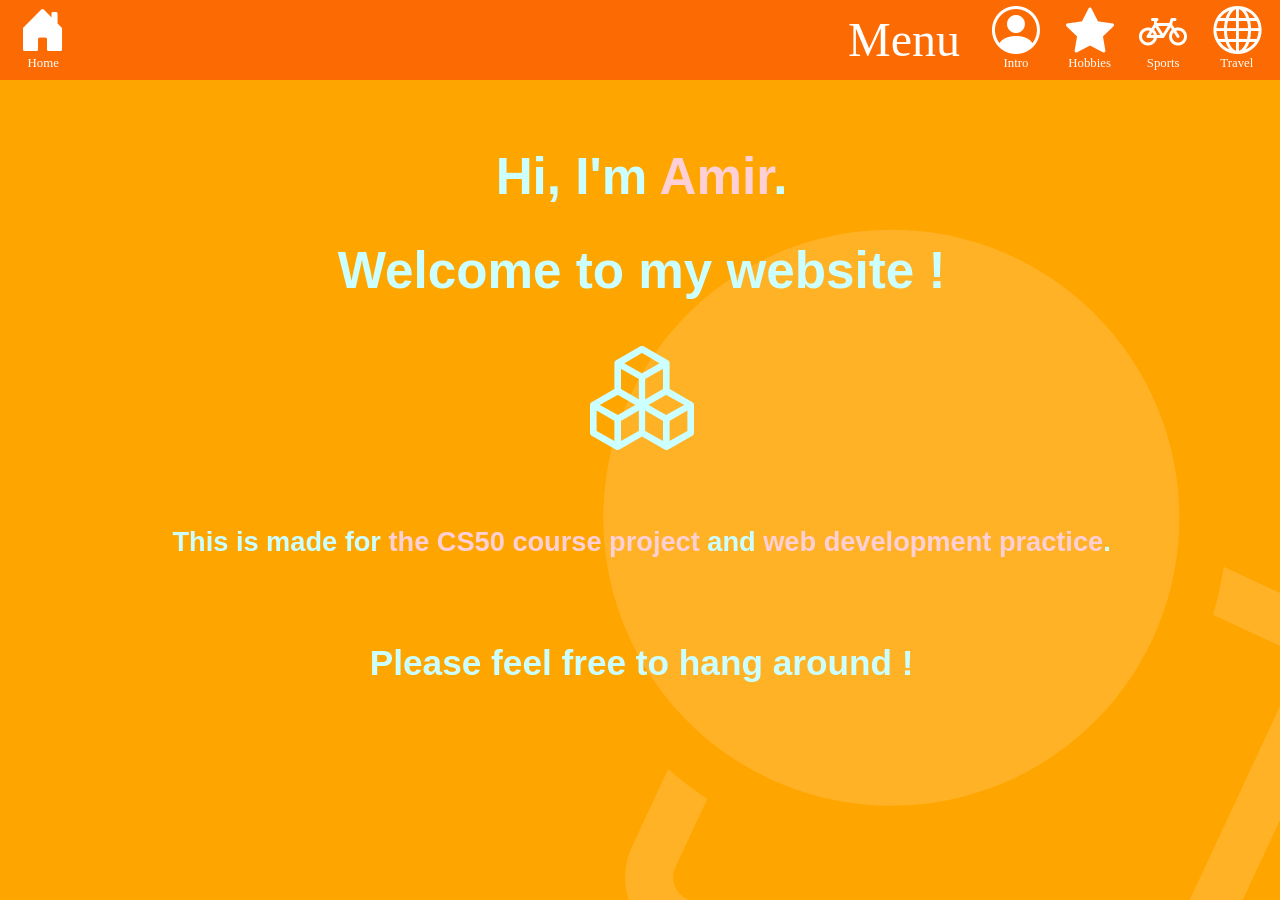
==== index.html @ 79466139 "Add files via upload" ====
<!DOCTYPE html>

<html lang="en">
    <head>

        <meta name="viewport" content="width=device-width, initial-scale=1.0", shrink-to-fit=no>

        <link rel="stylesheet" href="https://cdn.jsdelivr.net/npm/bootstrap@4.5.3/dist/css/bootstrap.min.css" integrity="sha384-TX8t27EcRE3e/ihU7zmQxVncDAy5uIKz4rEkgIXeMed4M0jlfIDPvg6uqKI2xXr2" crossorigin="anonymous">
        <script src="https://code.jquery.com/jquery-3.5.1.slim.min.js" integrity="sha384-DfXdz2htPH0lsSSs5nCTpuj/zy4C+OGpamoFVy38MVBnE+IbbVYUew+OrCXaRkfj" crossorigin="anonymous"></script>
        <script src="https://cdn.jsdelivr.net/npm/bootstrap@4.5.3/dist/js/bootstrap.bundle.min.js" integrity="sha384-ho+j7jyWK8fNQe+A12Hb8AhRq26LrZ/JpcUGGOn+Y7RsweNrtN/tE3MoK7ZeZDyx" crossorigin="anonymous"></script>
        <link rel="stylesheet" href="https://cdn.jsdelivr.net/npm/bootstrap-icons@1.7.2/font/bootstrap-icons.css">

        <link href="css/menubar.css" rel="stylesheet">
        <link href="css/background.css" rel="stylesheet">
        <link href="styles.css" rel="stylesheet">

        <title>My Webpage - Home</title>

    </head>
    <body>

        <input type="checkbox" name="" id="menu_control">

        <div class="header">

            <a href="index.html" class="home">
                <div class="bi bi-house-door-fill"></div>
                <div class="text">Home</div>
            </a>

            <label for="menu_control" class="menu_btn">
                <div class="bi bi-menu-button-wide-fill"></div>
            </label>

            <nav class="menu">

                <a href="html/intro.html" class="intro">
                    <div class="bi bi-person-circle"></div>
                    <div class="text">Intro</div>
                </a>

                <a href="html/hobbies.html" class="hobbies">
                    <div class="bi bi-star-fill"></div>
                    <div class="text">Hobbies</div>
                </a>

                <a href="html/sports.html" class="sports">
                    <div class="bi bi-bicycle"></div>
                    <div class="text">Sports</div>
                </a>

                <a href="html/travel.html" class="travel">
                    <div class="bi bi-globe"></div>
                    <div class="text">Travel</div>
                </a>

                <label class="menu_bottom">
                    <div class="bi bi-mask"></div>
                    <div class="menu_text">Menu</div>
                </label>

            </nav>
        </div>


        <!-- Checkbox needs to be above the object which will be activated -->
        <input type="checkbox" id="background_control">

        <div class="background">

            <div class="background_1"></div>

            <div class="background_2">

                <svg fill="#fff" width="60vw" height="85vh" class="bi bi-circle-square"
                viewBox="-5 0 16 16" preserveAspectRatio="xMinYMin slice">
                    <path d="M0 6a6 6 0 1 1 12 0A6 6 0 0 1 0 6z"/>
                    <path d="M12.93 5h1.57a.5.5 0 0 1 .5.5v9a.5.5 0 0 1-.5.5h-9a.5.5
                            0 0 1-.5-.5v-1.57a6.953 6.953 0 0 1-1-.22v1.79A1.5 1.5 0
                            0 0 5.5 16h9a1.5 1.5 0 0 0 1.5-1.5v-9A1.5 1.5 0 0 0 14.5
                            4h-1.79c.097.324.17.658.22 1z"/>
                </svg>

            </div>
        </div>


        <div class="content">

            <p class="greet_1">
                Hi, I'm <span>Amir</span>.
            </p>

            <p class="greet_2">
                Welcome to my website !
            </p>

            <label for="background_control" class="icon">
                <div class="bi bi-boxes"></div>
            </label>

            <p class="greet_3">
                This is made for
                <a href="https://cs50.harvard.edu/x/2023/psets/8/homepage/" class="cs50" target="_blank">the CS50 course project</a>
                and <span>web development practice</span>.
            </p>

            <p class="greet_4">
                Please feel free to hang around !
            </p>

        </div>

    </body>
</html>
---- css/menubar.css ----
html{
    margin: 0;
    padding: 0;
    list-style: none;
    overflow: hidden;
}

    #menu_control{
        position: absolute;
        display: none;
    }

    #menu_control:checked ~ .header .menu{
        left: 0;
        transition: .5s;
    }

    #menu_control:checked ~ .header .menu_btn{
        color: yellow;
        transition: .5s;
    }

    .header{
        height: 5rem;
        background-color: #fc6a03;
        position: relative;
        display: flex;
        align-items: center;
        z-index: 10;
    }

        .home{
            color: #fff;
            position: absolute;
            left: 1.2rem;

            /* Vertical center method 2:
            position: absolute;
            top: 0;
            bottom: 0;
            margin: auto;*/
        }

        .home:hover{
            color: yellow;
            transition: .5s;
            text-decoration: none;
        }

            .home .bi{
                font-size: 3rem;
                display: flex;
                justify-content: center;
                align-items: center;
            }

            .home .text{
                height: 1.2rem;
                font-size: 0.8rem;
                font-family: Impact;
                display: flex;
                justify-content: center;
                align-items: center;

                /* Adjust box size for height alignment:
                height: 1.2rem;*/
            }

        .menu_btn{
            height: 3rem;
            color: #fff;
            position: absolute;
            top: 0;
            bottom: 0;
            margin: auto;
            right: 1.2rem;
        }

            .menu_btn .bi{
                font-size: 3rem;
                display: flex;
                justify-content: center;
                align-items: center;
            }

        .menu{
            position: absolute;
            top: 5rem;
            width: 40%;
            height: calc(100vh - 5rem);
            background-color: #031029;
            left: -100%;
            overflow-x: auto;
            overflow-y: scroll;

            /* Scroll bar spacing and styling*/
            -webkit-mask-image: linear-gradient(to top, transparent 100vh,
                                black calc(20000px - 100vh)),
                                linear-gradient(to left, transparent 0.2rem, black 0.2rem);
            -webkit-mask-size: 100% 20000px;
            -webkit-mask-position: left bottom;
            transition: all .5s, mask-position .3s, -webkit-mask-position .3s;
        }

            .menu:hover {
              -webkit-mask-position: left top;
            }

            .menu::-webkit-scrollbar {
                width: 0.2rem;
                height: 0.2rem;
            }

            .menu::-webkit-scrollbar-track {
                background: #303030;
            }

            .menu::-webkit-scrollbar-thumb {
                background-color: #707070;
                border-radius: 3.2rem;
            }

            .menu::-webkit-scrollbar-thumb:hover {
                background-color: #bcbcbc;
            }


            .menu a{
                display: flex;
                flex-direction: row;
                color: #fff;
                padding: 0.8rem 0 0.8rem 1.2rem;
                border-bottom: 2px solid #037fff;
            }

            .menu .intro{
                border-top: 2px solid #037fff;
            }

            .menu a:hover{
                color: yellow;
                transition: .5s;
                text-decoration: none;
            }

                .menu a .bi{
                    font-size: 3rem;
                    display: flex;
                    justify-content: center;
                    align-items: center;
                }

                .menu .text{
                    padding-left: 0.6rem;
                    font-size: 1rem;
                    flex-grow: 1;
                    font-family: Impact;
                    display: flex;
                    justify-content: center;
                    align-items: center;

                    /* Adjust box size for height alignment:
                    height: 1.2rem;*/
                }

                .menu .menu_bottom{
                    color: #fff;
                    font-size: 3rem;
                    display: flex;
                    flex-direction: column;
                    align-items: center;
                    padding-top: calc(100vh - 5rem - 4.6rem * 4 - 3rem * 6);
                }

                    .menu .menu_bottom .menu_text{
                        font-family: Impact;
                    }

@media screen and (max-width: 340px){

    .menu a{
        padding: 0.8rem 0 0.8rem 1.2rem;
    }

    .menu a .bi{
        font-size: 14vw;
    }

    .menu a .text{
        font-size: 4.6vw;
    }

    .menu .menu_bottom{
        font-size: 14vw;
    }

}


@media screen and (min-width: 768px){

    .menu_btn{
        display: none;
    }

    .header{
        display: flex;
        align-items: center;
        justify-content: flex-end;
    }

        .menu{
            position: relative;
            width: auto;
            height: auto;
            left: 0;
            top: 0;
            background-color: transparent;
            transition: none;
            display: flex;
            align-items: center;
        }

            .menu a{
                flex-direction: column;
                padding: 0 0.8rem;
                border: 0;
            }

            .menu .intro{
                border: 0;
            }

                .menu .travel{
                    padding-right: 1.2rem;
                }

                    .menu .text{
                        height: 1.2rem;
                        font-size: 0.8rem;
                        padding: 0;
                        flex-grow: 0;
                    }

                .menu .menu_bottom{
                    margin: 0;
                    padding: 0 1.2rem;
                    order: -1;
                }

                    .menu .menu_bottom .bi{
                        display: none;
                    }

}
---- css/background.css ----
.background{
    position: absolute;
}

    .background .background_1{
        width: 100vw;
        height: calc(100vh - 5rem);
        background: linear-gradient(45deg, #FFA500 0%, #FFA500 45%, #FFA500 100%);
        transition: 1s;
    }

    .background .background_2{
        position: absolute;
        left: 40vw;
        top: calc(15vh - 5rem);
        opacity: 0.15;
    }

    .background .background_2 path{
        transform: rotate(25deg);
    }
---- styles.css ----
.content{
    position: absolute;
    z-index: 1;
    width: 100vw;
    height: calc(100vh - 5rem);
    display: flex;
    flex-direction: column;
    align-items: center;
    padding-top: 5.5vh;
    line-height: 6.5vh;
    color: #ccffff;
    font-family: "Lucida Sans Unicode", "Lucida Grande", sans-serif;
    font-weight: 700;
    overflow-x: auto;
    overflow-y: scroll;
    
    /*Scroll bar spacing and styling*/
    padding-left: 0.2rem;
    -webkit-mask-image: linear-gradient(to top, transparent 100vh,
                        black calc(20000px - 100vh)),
                        linear-gradient(to left, transparent 0.2rem, black 0.2rem);
    -webkit-mask-size: 100% 20000px;
    -webkit-mask-position: left bottom;
    transition: mask-position 0.3s, -webkit-mask-position 0.3s;
    
    /* Apply padding and fade-in when visiting website (Method 1)*/
    -webkit-animation-duration: 1s;
    -moz-animation-duration: 1s;
    -webkit-animation-name: fadein;
    -moz-animation-name: fadein;

    /* Change padding when visiting website (Method 2)
    transition: padding 1s;*/
}

    @-webkit-keyframes fadein {
        from {
            color: #000;
            padding: 0;
            opacity: 0;
        }

        to {
            opacity: 1;
        }
    }

    @-moz-keyframes fadein {
        from {
            padding: 0;
            opacity: 0;
        }

        to {
            opacity: 1;
        }
    }

.content:hover {
  -webkit-mask-position: left top;
}

.content::-webkit-scrollbar {
    width: 0.2rem;
    height: 0.2rem;
}

.content::-webkit-scrollbar-track {
    background: #303030;
}

.content::-webkit-scrollbar-thumb {
    background-color: #707070;
    border-radius: 3.2rem;
}

.content::-webkit-scrollbar-thumb:hover {
    background-color: #bcbcbc;
}

    #background_control{
        display: none;
    }

    #background_control:checked ~ .background .background_1{
        background: linear-gradient(135deg, #D35B38 0%, #185A6A 50%, #956F29 100%);
        opacity: 0.9;
    }

    #background_control:checked ~ .content .bi{
        transform: rotate(360deg);
        color: #000;
    }

    .content p, .icon{
        vertical-align: middle;
        text-align: center;
        margin: 0;
        padding: 2vh;
        cursor: default;
    }

        .content .greet_1, .greet_2{
            font-size: 2.5rem;
        }

            .content span{
                color: #ffcfd6;

                /* Animation only affects first child layer*/
                -webkit-animation-duration: 1s;
                -moz-animation-duration: 1s;
                -webkit-animation-name: fadein;
                -moz-animation-name: fadein;
            }

        .content .icon{
            margin: 0;

            /* Cover former padding*/
            padding-top: 3vh;
        }

            .content .bi{
                transition: .5s;
                font-size: 5.8rem;
                cursor: pointer;
            }

            .content .bi:hover{
                font-size: 6.8rem;
            }

        .content .greet_3{
            font-size: 1rem;
            padding-top: 5vh;
            
            /* Spacing for menu bar on mobile devices*/
            padding-bottom: 2vh;
        }

            .content .cs50{
                color: #ffcfd6;
                text-decoration: none;
                transition: .5s;
            }

            .content .cs50:hover{
                color: yellow;
                font-size: 1.2rem;
            }

        .content .greet_4{
            font-size: 1.4rem;
        }

@media screen and (min-width: 768px){

    .content .greet_1, .greet_2{
        font-size: 3.2rem;
    }

    .content .bi{
        font-size: 6.5rem;
    }

    .content .bi:hover{
        font-size: 7.5rem;
    }

    .content .greet_3{
        font-size: 1.7rem;
        padding-bottom: 5vh;
    }
    
        .content .cs50:hover{
            font-size: 1.9rem;
        }

    .content .greet_4{
        font-size: 2.2rem;
    }

}

@media screen and (min-width: 1281px){

    .content .greet_1, .greet_2{
        font-size: 4vw;
    }

    .content .bi{
        font-size: 8.08vw;
    }

    .content .bi:hover{
        font-size: 9.4vw;
    }

    .content .greet_3{
        font-size: 2.13vw;
    }

        .content .cs50:hover{
            font-size: 2.4vw;
        }

    .content .greet_4{
        font-size: 2.75vw;
    }

}

@media screen and (max-height: 635px){

.content{
    padding-top: 2.18rem;
    line-height: 2.58rem;
}

    .content p, .icon{
        padding: 0.79rem;
    }

    .content .icon{
        padding-top: 1.19rem;
    }

    .content .greet_3{
        padding-top: 1.98rem;
        padding-bottom: 1.98rem;
    }

}

/* Spacing for menu bar on mobile devices*/
@media screen and (max-height: 635px) and (max-width: 767px){
    
    .content .greet_3{
        padding-bottom: 0.79rem;
    }
    
}
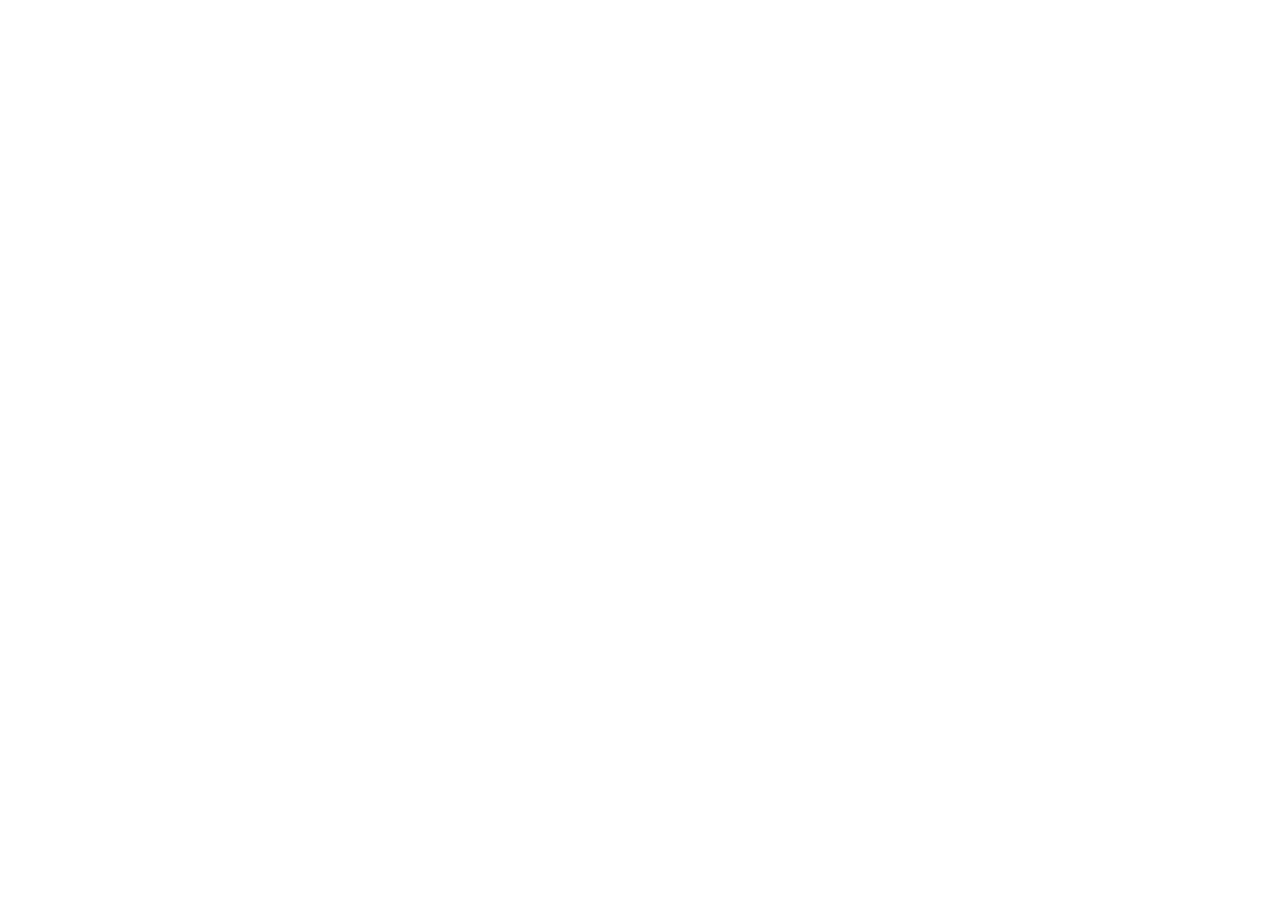
==== commit 4d955cad: "Add files via upload" ====
--- a/index.html
+++ b/index.html
@@ -1,115 +1,5 @@
 <!DOCTYPE html>
-
-<html lang="en">
-    <head>
-
-        <meta name="viewport" content="width=device-width, initial-scale=1.0", shrink-to-fit=no>
-
-        <link rel="stylesheet" href="https://cdn.jsdelivr.net/npm/bootstrap@4.5.3/dist/css/bootstrap.min.css" integrity="sha384-TX8t27EcRE3e/ihU7zmQxVncDAy5uIKz4rEkgIXeMed4M0jlfIDPvg6uqKI2xXr2" crossorigin="anonymous">
-        <script src="https://code.jquery.com/jquery-3.5.1.slim.min.js" integrity="sha384-DfXdz2htPH0lsSSs5nCTpuj/zy4C+OGpamoFVy38MVBnE+IbbVYUew+OrCXaRkfj" crossorigin="anonymous"></script>
-        <script src="https://cdn.jsdelivr.net/npm/bootstrap@4.5.3/dist/js/bootstrap.bundle.min.js" integrity="sha384-ho+j7jyWK8fNQe+A12Hb8AhRq26LrZ/JpcUGGOn+Y7RsweNrtN/tE3MoK7ZeZDyx" crossorigin="anonymous"></script>
-        <link rel="stylesheet" href="https://cdn.jsdelivr.net/npm/bootstrap-icons@1.7.2/font/bootstrap-icons.css">
-
-        <link href="css/menubar.css" rel="stylesheet">
-        <link href="css/background.css" rel="stylesheet">
-        <link href="styles.css" rel="stylesheet">
-
-        <title>My Webpage - Home</title>
-
-    </head>
-    <body>
-
-        <input type="checkbox" name="" id="menu_control">
-
-        <div class="header">
-
-            <a href="index.html" class="home">
-                <div class="bi bi-house-door-fill"></div>
-                <div class="text">Home</div>
-            </a>
-
-            <label for="menu_control" class="menu_btn">
-                <div class="bi bi-menu-button-wide-fill"></div>
-            </label>
-
-            <nav class="menu">
-
-                <a href="html/intro.html" class="intro">
-                    <div class="bi bi-person-circle"></div>
-                    <div class="text">Intro</div>
-                </a>
-
-                <a href="html/hobbies.html" class="hobbies">
-                    <div class="bi bi-star-fill"></div>
-                    <div class="text">Hobbies</div>
-                </a>
-
-                <a href="html/sports.html" class="sports">
-                    <div class="bi bi-bicycle"></div>
-                    <div class="text">Sports</div>
-                </a>
-
-                <a href="html/travel.html" class="travel">
-                    <div class="bi bi-globe"></div>
-                    <div class="text">Travel</div>
-                </a>
-
-                <label class="menu_bottom">
-                    <div class="bi bi-mask"></div>
-                    <div class="menu_text">Menu</div>
-                </label>
-
-            </nav>
-        </div>
-
-
-        <!-- Checkbox needs to be above the object which will be activated -->
-        <input type="checkbox" id="background_control">
-
-        <div class="background">
-
-            <div class="background_1"></div>
-
-            <div class="background_2">
-
-                <svg fill="#fff" width="60vw" height="85vh" class="bi bi-circle-square"
-                viewBox="-5 0 16 16" preserveAspectRatio="xMinYMin slice">
-                    <path d="M0 6a6 6 0 1 1 12 0A6 6 0 0 1 0 6z"/>
-                    <path d="M12.93 5h1.57a.5.5 0 0 1 .5.5v9a.5.5 0 0 1-.5.5h-9a.5.5
-                            0 0 1-.5-.5v-1.57a6.953 6.953 0 0 1-1-.22v1.79A1.5 1.5 0
-                            0 0 5.5 16h9a1.5 1.5 0 0 0 1.5-1.5v-9A1.5 1.5 0 0 0 14.5
-                            4h-1.79c.097.324.17.658.22 1z"/>
-                </svg>
-
-            </div>
-        </div>
-
-
-        <div class="content">
-
-            <p class="greet_1">
-                Hi, I'm <span>Amir</span>.
-            </p>
-
-            <p class="greet_2">
-                Welcome to my website !
-            </p>
-
-            <label for="background_control" class="icon">
-                <div class="bi bi-boxes"></div>
-            </label>
-
-            <p class="greet_3">
-                This is made for
-                <a href="https://cs50.harvard.edu/x/2023/psets/8/homepage/" class="cs50" target="_blank">the CS50 course project</a>
-                and <span>web development practice</span>.
-            </p>
-
-            <p class="greet_4">
-                Please feel free to hang around !
-            </p>
-
-        </div>
-
-    </body>
-</html>
+<meta charset="utf-8">
+<title>Redirecting to https://1amiryz1.ir/</title>
+<meta http-equiv="refresh" content="0; URL=https://1amiryz1.ir/">
+<link rel="canonical" href="https://1amiryz1.ir/">
